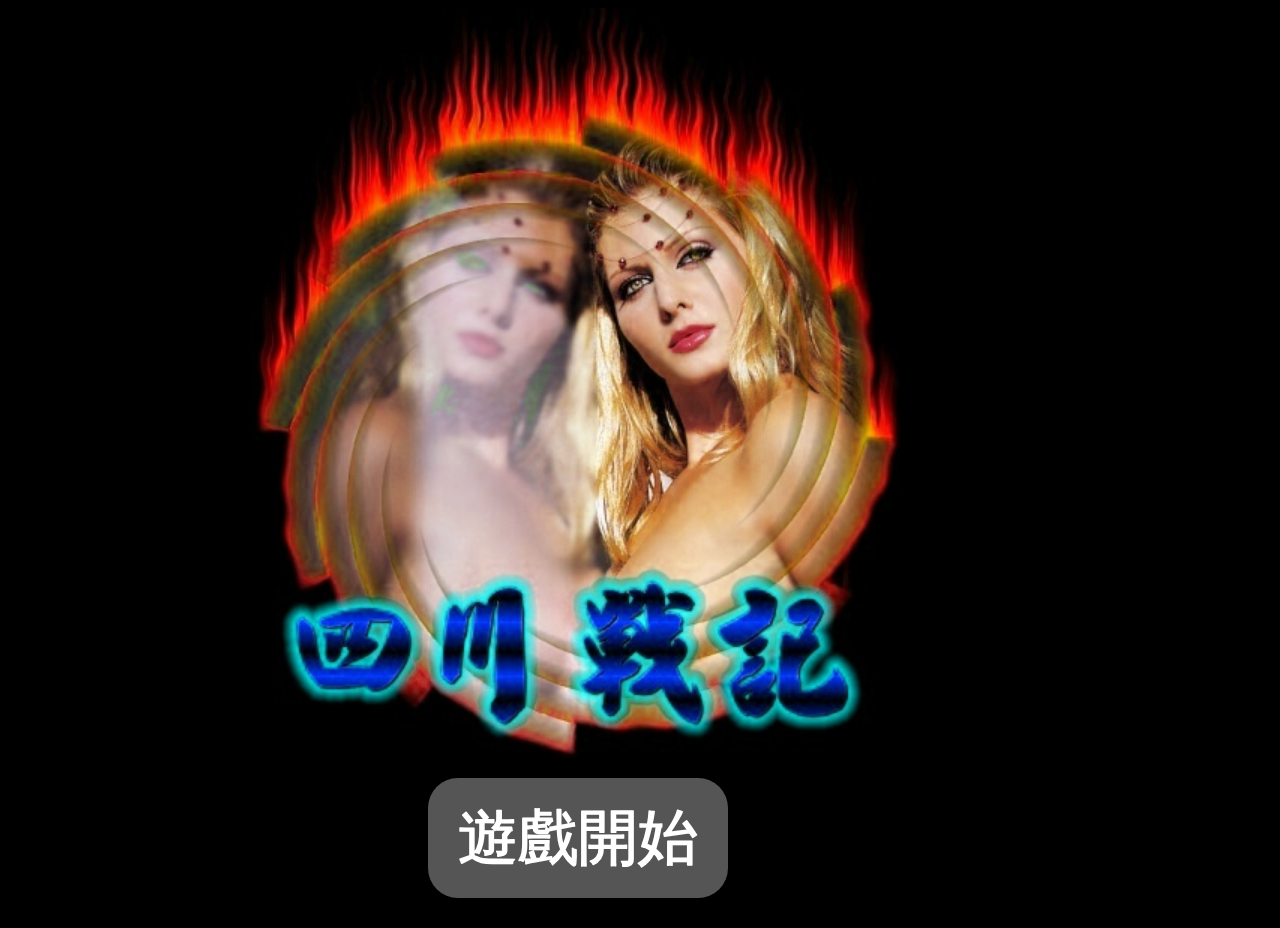
==== main.html @ f57f246c "V1.0.2 修正行動裝置縮放問題" ====
<html>

<head>
	<meta name="viewport" content="width=device-width, initial-scale=1.0, user-scalable=no" />
	<meta charset="UTF-8">
	<title>四川戰記</title>
	<script src="mylibrary.js"></script>
	<script src="color-conversion-algorithms.js"></script>
	<script src="main.js"></script>
	<link rel="stylesheet" href="main.css">
	<link rel="icon">
</head>

<body>
	<svg id="遊戲" width="1140" height="920" viewBox="-90 -120 1140 920">
		<g id="預設" opacity="0">
			<g id="小窗">
				<svg id="信息" x="180" y="100" width="600" height="480" viewBox="-100 -40 200 160">
					<rect x="-98" y="-38" rx="10" ry="10" width="196" height="156" fill="#222" stroke="#777" stroke-width="4" />
					<text fill="#fff" stroke="#fff" stroke-width="0.5" x="0" y="-40" style="text-anchor:start;">
						<tspan x="-90" dy="1.2em"></tspan>
						<tspan x="-90" dy="1.2em"></tspan>
						<tspan x="-90" dy="1.2em"></tspan>
						<tspan x="-90" dy="1.2em"></tspan>
					</text>
				</svg>
				<svg id="確定" x="330" y="420" width="300" height="120" viewBox="-50 -20 100 40">
					<rect x="-50" y="-20" rx="10" ry="10" width="100" height="40" fill="#555" />
					<text x="0" y="2" fill="#fff" stroke="#fff" stroke-width="0.5">確定</text>
				</svg>
			</g>
			<rect id="框線" x="1" y="1" rx="3" ry="3" width="58" height="78" />
			<path id="連線path" stroke-linecap="round" stroke-linejoin="round" fill="none" />
			<mask id="時間條遮蔽">
				<rect id="時間條" x="255" y="-100" width="450" height="40" fill="#fff" />
			</mask>
		</g>
		<svg id="全變圖示" x="-55" y="-100" width="50" height="50" viewBox="-20 -20 40 40">
			<circle r="20" fill="#00000000" />
			<g>
				<path id="半" fill="#fa0" d="M-9.8,-14.76C-13.65,-14.42 -16.8,-14.14 -16.82,-14.14 -16.83,-14.13 -12.87,-10.78 -12.67,-10.63 -12.65,-10.61 -12.68,-10.57 -12.8,-10.41 -14.29,-8.58 -15.39,-6.41 -15.97,-4.15 -16.5,-2.1 -16.64,0.1 -16.36,2.17 -16.12,3.98 -15.55,5.8 -14.73,7.44 -13.59,9.69 -11.9,11.71 -9.87,13.22 -7.91,14.68 -5.67,15.68 -3.3,16.17 -2.96,16.24 -2.86,16.25 -2.86,16.23 -2.86,16.21 -1.32,7.49 -1.31,7.43 -1.3,7.39 -1.32,7.38 -1.53,7.34 -2.43,7.15 -3.35,6.77 -4.14,6.25 -5.41,5.41 -6.41,4.18 -6.96,2.79 -7.22,2.13 -7.38,1.46 -7.46,0.76 -7.5,0.42 -7.5,-0.5 -7.45,-0.84 -7.26,-2.36 -6.74,-3.57 -5.78,-4.78L-5.75,-4.82 -3.65,-3.06C-2.13,-1.79 -1.55,-1.31 -1.54,-1.33 -1.54,-1.35 -1.81,-4.51 -2.15,-8.35 -2.49,-12.18 -2.76,-15.34 -2.76,-15.35 -2.76,-15.37 -2.77,-15.38 -2.79,-15.38 -2.8,-15.38 -5.96,-15.1 -9.8,-14.76" />
				<use xlink:href="#半" transform="rotate(180)" />
				<animateTransform attributeName="transform" type="rotate" from="0" to="0" begin="0s" dur="2s" repeatCount="indefinite" />
			</g>
		</svg>
		<svg id="全變數量svg" x="0" y="-120" width="200" height="80" viewBox="-50 -20 100 40">
			<text x="-50" y="4" fill="#fff" stroke="#fff" stroke-width="0.5" style="text-anchor:start;">0</text>
		</svg>
		<svg id="提示圖示" x="65" y="-100" width="50" height="50" viewBox="-20 -20 40 40">
			<g opacity="0">
				<path id="塊" d="M4.5,-2.81C4.5,-2.81 11.81,-4.97 15,-4.41 18.18,-3.83 19.53,-1.97 19.5,-0 19.53,1.97 18.18,3.83 15,4.41 11.81,4.97 4.5,2.81 4.5,2.81Z" />
				<path id="眼影" d="M-13.3,4.03C-12.31,0.69 -11.75,-2.26 -9.8,-4.15 -7.86,-6.05 -4.98,-6.88 -2.01,-6.99 0.95,-7.1 4.11,-6.28 6.6,-4.94 9.1,-3.6 11.36,-1.81 14.07,0.23 14.07,0.23 9.93,3.83 7.72,5.05 5.5,6.28 3.22,7.27 -0.87,7.19 -4.96,7.11 -8.94,5.78 -13.3,4.03Z" />
				<path id="眼白" d="M-13.36,4.2C-12.22,2.56 -11.53,1.66 -9.69,0.33 -7.86,-1.01 -4.1,-2.07 -1.22,-2.09 1.66,-2.1 3.49,-1.76 5.51,-1.13 7.52,-0.5 9.23,0.34 10.8,1.4 9.73,2.4 8.89,3.12 7.58,4.23 6.27,5.33 4.55,6.63 3.01,7.01 1.47,7.4 -1.34,7.74 -3.46,7.47 -5.59,7.2 -8.71,6.32 -10.36,5.78 -12.02,5.24 -13.36,4.2 -13.36,4.2Z" />
				<mask id="眼白遮罩">
					<use y="-0.2" href="#眼白" fill="#fff" />
				</mask>
				<mask id="反眼白遮罩">
					<rect x="-20" y="-20" width="40" height="40" fill="#fff" />
					<use href="#眼白" fill="#000" />
				</mask>
			</g>
			<circle r="20" fill="#00000000" />
			<g>
				<use href="#塊" fill="#f00" />
				<use href="#塊" fill="#ff0" transform="rotate(60)" />
				<use href="#塊" fill="#0f0" transform="rotate(120)" />
				<use href="#塊" fill="#0ff" transform="rotate(180)" />
				<use href="#塊" fill="#00f" transform="rotate(240)" />
				<use href="#塊" fill="#f0f" transform="rotate(300)" />
				<animateTransform attributeName="transform" type="rotate" from="0" to="0" begin="0s" dur="2s" repeatCount="indefinite" />
			</g>
			<path fill="#111" d="M-11.34,-13.02C-8.4,-14.38 -4.53,-14.32 -0.93,-14.03 2.66,-13.74 6.56,-12.6 9.25,-11.51 11.93,-10.41 15.42,-8.48 15.42,-8.48 15.42,-8.48 11.45,-9.59 8.84,-9.99 6.24,-10.38 2.28,-10.79 -0.23,-10.61 -2.75,-10.43 -5.24,-9.94 -7.22,-8.93 -9.21,-7.91 -11.23,-6.06 -12.7,-5.95 -14.16,-5.83 -15.54,-7.23 -15.55,-8.64 -15.55,-10.06 -14.28,-11.65 -11.34,-13.02Z" />
			<use href="#眼影" fill="#eee" />
			<g mask="url(#眼白遮罩)">
				<g>
					<circle cx="-1.5" cy="-2" r="7" fill="#960" />
					<circle cx="-1.5" cy="-2" r="3.5" fill="#000" />
					<animateMotion path="M0,0" begin="0s" dur="2s" repeatCount="indefinite" />
				</g>
			</g>
			<use href="#眼影" fill="#111" mask="url(#反眼白遮罩)" />
		</svg>
		<svg id="提示數量svg" x="120" y="-120" width="200" height="80" viewBox="-50 -20 100 40">
			<text x="-50" y="4" fill="#fff" stroke="#fff" stroke-width="0.5" style="text-anchor:start;">0</text>
		</svg>
		<svg id="分數svg" x="760" y="-120" width="200" height="80" viewBox="-50 -20 100 40">
			<text x="50" y="4" fill="#fff" stroke="#fff" stroke-width="0.5" style="text-anchor:end;">0</text>
		</svg>
		<g id="牌區"></g>
		<linearGradient gradientUnits="objectBoundingBox" id="彩色">
			<stop offset="0%" stop-color="#f00" />
			<stop offset="16.67%" stop-color="#ff0" />
			<stop offset="33.33%" stop-color="#0f0" />
			<stop offset="50%" stop-color="#0ff" />
			<stop offset="66.67%" stop-color="#00f" />
			<stop offset="83.33%" stop-color="#f0f" />
			<stop offset="100%" stop-color="#f00" />
		</linearGradient>
		<rect x="252" y="-103" width="456" height="46" fill="none" stroke="#ff0" stroke-width="2" />
		<rect x="255" y="-100" width="450" height="40" fill="url(#彩色)" mask="url(#時間條遮蔽)" />
		<g id="連線顯示">
			<use href="#連線path" stroke="#e22" stroke-width="10" />
			<use href="#連線path" stroke="#ed2" stroke-width="4" />
		</g>
		<svg id="關卡svg" x="-55" y="720" width="200" height="80" viewBox="-50 -20 100 40">
			<text x="-50" y="4" fill="#fff" stroke="#fff" stroke-width="0.5" style="text-anchor:start;">Level - 0</text>
		</svg>
	</svg>
	<svg id="主頁" width="1140" height="920" viewBox="-90 -120 1140 920">
		<image id="封面原本" href="封面.jpg" x="153" y="-120" width="654" height="750" />
		<image id="封面反向" href="封面.jpg" x="153" y="-120" width="654" height="750">
			<animate attributeName="opacity" values="0;0;1;1;0" dur="20s" repeatCount="indefinite" />
		</image>
		<svg id="玩" x="330" y="650" width="300" height="120" viewBox="-50 -20 100 40">
			<rect x="-50" y="-20" rx="10" ry="10" width="100" height="40" fill="#555" />
			<text x="0" y="2" fill="#fff" stroke="#fff" stroke-width="0.5">遊戲開始</text>
		</svg>
	</svg>
</body>

</html>
---- main.css ----
body {
	opacity            : 0;
	user-select        : none;
	-moz-user-select   : none;
	-webkit-user-select: none;
	-ms-user-select    : none;
	background-color   : #000;
	position           : absolute;
	left               : 0;
	top                : 0;
}

body>svg {
	position        : absolute;
	left            : 0;
	top             : 0;
}

text {
	stroke-linejoin  : round;
	font-size        : 20px;
	font-family      : Microsoft JhengHei;
	text-anchor      : middle;
	dominant-baseline: middle;
}
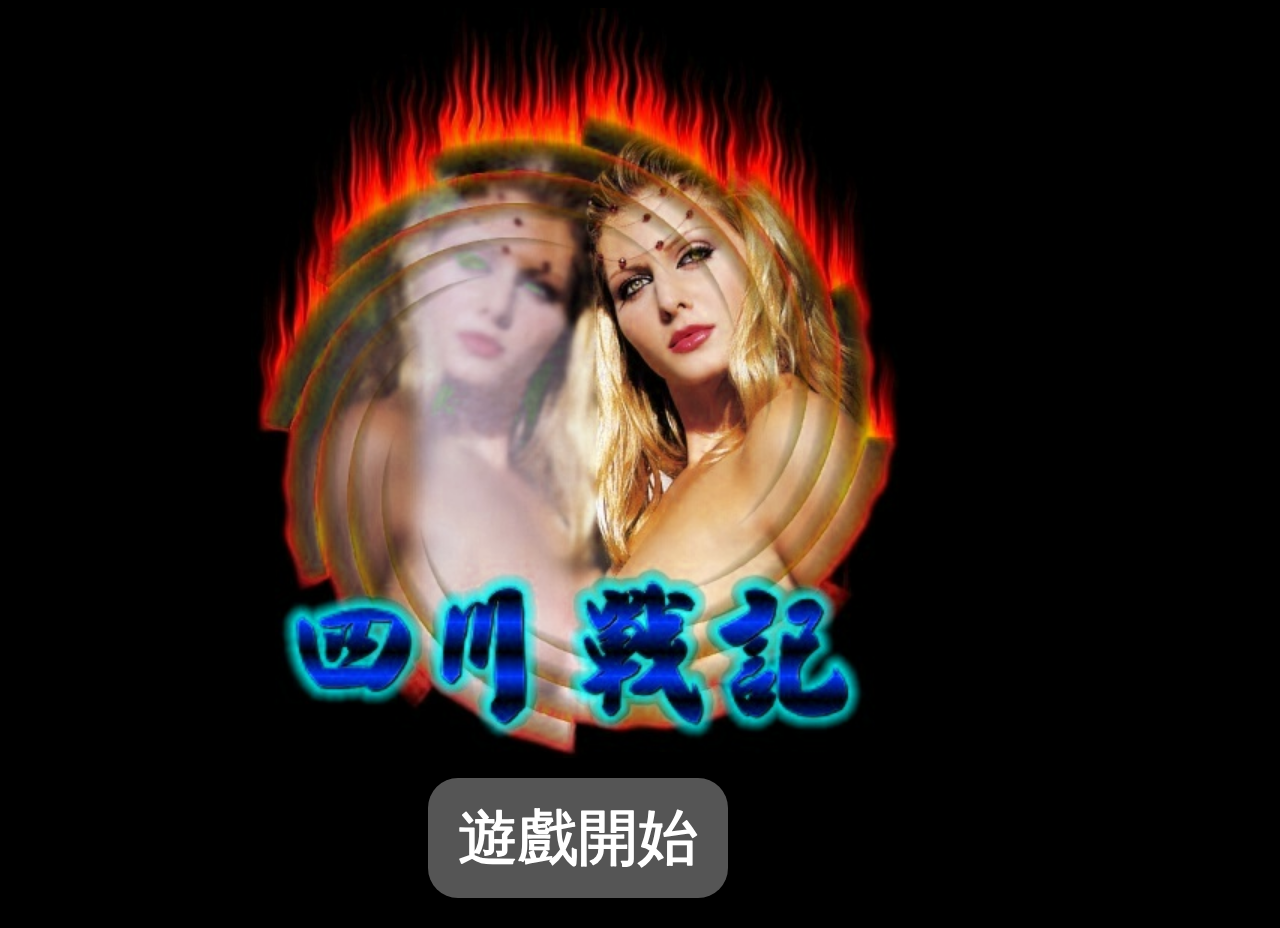
==== commit 9bde15c7: "V1.1.3 優化面板麻將物件 優化封面載入 優化函數庫" ====
--- a/main.html
+++ b/main.html
@@ -5,8 +5,7 @@
 	<meta charset="UTF-8">
 	<title>四川戰記</title>
 	<script src="mylibrary.js"></script>
-	<script src="color-conversion-algorithms.js"></script>
-	<script src="main.js"></script>
+	<script type="module" src="main.js" defer></script>
 	<link rel="stylesheet" href="main.css">
 	<link rel="icon">
 </head>
@@ -29,24 +28,25 @@
 					<text x="0" y="2" fill="#fff" stroke="#fff" stroke-width="0.5">確定</text>
 				</svg>
 			</g>
+			<g id="無"></g>
 			<rect id="框線" x="1" y="1" rx="3" ry="3" width="58" height="78" />
 			<path id="連線path" stroke-linecap="round" stroke-linejoin="round" fill="none" />
 			<mask id="時間條遮蔽">
 				<rect id="時間條" x="255" y="-100" width="450" height="40" fill="#fff" />
 			</mask>
 		</g>
-		<svg id="全變圖示" x="-55" y="-100" width="50" height="50" viewBox="-20 -20 40 40">
-			<circle r="20" fill="#00000000" />
-			<g>
+		<svg x="-55" y="-100" width="50" height="50" viewBox="-20 -20 40 40">
+			<g id="全變圖示">
+				<circle r="23" fill="#00000000" />
 				<path id="半" fill="#fa0" d="M-9.8,-14.76C-13.65,-14.42 -16.8,-14.14 -16.82,-14.14 -16.83,-14.13 -12.87,-10.78 -12.67,-10.63 -12.65,-10.61 -12.68,-10.57 -12.8,-10.41 -14.29,-8.58 -15.39,-6.41 -15.97,-4.15 -16.5,-2.1 -16.64,0.1 -16.36,2.17 -16.12,3.98 -15.55,5.8 -14.73,7.44 -13.59,9.69 -11.9,11.71 -9.87,13.22 -7.91,14.68 -5.67,15.68 -3.3,16.17 -2.96,16.24 -2.86,16.25 -2.86,16.23 -2.86,16.21 -1.32,7.49 -1.31,7.43 -1.3,7.39 -1.32,7.38 -1.53,7.34 -2.43,7.15 -3.35,6.77 -4.14,6.25 -5.41,5.41 -6.41,4.18 -6.96,2.79 -7.22,2.13 -7.38,1.46 -7.46,0.76 -7.5,0.42 -7.5,-0.5 -7.45,-0.84 -7.26,-2.36 -6.74,-3.57 -5.78,-4.78L-5.75,-4.82 -3.65,-3.06C-2.13,-1.79 -1.55,-1.31 -1.54,-1.33 -1.54,-1.35 -1.81,-4.51 -2.15,-8.35 -2.49,-12.18 -2.76,-15.34 -2.76,-15.35 -2.76,-15.37 -2.77,-15.38 -2.79,-15.38 -2.8,-15.38 -5.96,-15.1 -9.8,-14.76" />
 				<use xlink:href="#半" transform="rotate(180)" />
-				<animateTransform attributeName="transform" type="rotate" from="0" to="0" begin="0s" dur="2s" repeatCount="indefinite" />
+				<animateTransform attributeName="transform" type="rotate" from="0" to="360" begin="全變圖示.mouseenter" end="全變圖示.mouseleave" dur="2s" repeatCount="indefinite" />
 			</g>
 		</svg>
-		<svg id="全變數量svg" x="0" y="-120" width="200" height="80" viewBox="-50 -20 100 40">
+		<svg id="全變svg" x="0" y="-120" width="200" height="80" viewBox="-50 -20 100 40">
 			<text x="-50" y="4" fill="#fff" stroke="#fff" stroke-width="0.5" style="text-anchor:start;">0</text>
 		</svg>
-		<svg id="提示圖示" x="65" y="-100" width="50" height="50" viewBox="-20 -20 40 40">
+		<svg x="65" y="-100" width="50" height="50" viewBox="-20 -20 40 40">
 			<g opacity="0">
 				<path id="塊" d="M4.5,-2.81C4.5,-2.81 11.81,-4.97 15,-4.41 18.18,-3.83 19.53,-1.97 19.5,-0 19.53,1.97 18.18,3.83 15,4.41 11.81,4.97 4.5,2.81 4.5,2.81Z" />
 				<path id="眼影" d="M-13.3,4.03C-12.31,0.69 -11.75,-2.26 -9.8,-4.15 -7.86,-6.05 -4.98,-6.88 -2.01,-6.99 0.95,-7.1 4.11,-6.28 6.6,-4.94 9.1,-3.6 11.36,-1.81 14.07,0.23 14.07,0.23 9.93,3.83 7.72,5.05 5.5,6.28 3.22,7.27 -0.87,7.19 -4.96,7.11 -8.94,5.78 -13.3,4.03Z" />
@@ -59,28 +59,30 @@
 					<use href="#眼白" fill="#000" />
 				</mask>
 			</g>
-			<circle r="20" fill="#00000000" />
-			<g>
-				<use href="#塊" fill="#f00" />
-				<use href="#塊" fill="#ff0" transform="rotate(60)" />
-				<use href="#塊" fill="#0f0" transform="rotate(120)" />
-				<use href="#塊" fill="#0ff" transform="rotate(180)" />
-				<use href="#塊" fill="#00f" transform="rotate(240)" />
-				<use href="#塊" fill="#f0f" transform="rotate(300)" />
-				<animateTransform attributeName="transform" type="rotate" from="0" to="0" begin="0s" dur="2s" repeatCount="indefinite" />
+			<g id="提示圖示">
+				<circle r="20" fill="#00000000" />
+				<g>
+					<use href="#塊" fill="#f00" />
+					<use href="#塊" fill="#ff0" transform="rotate(60)" />
+					<use href="#塊" fill="#0f0" transform="rotate(120)" />
+					<use href="#塊" fill="#0ff" transform="rotate(180)" />
+					<use href="#塊" fill="#00f" transform="rotate(240)" />
+					<use href="#塊" fill="#f0f" transform="rotate(300)" />
+					<animateTransform attributeName="transform" type="rotate" from="0" to="360" begin="提示圖示.mouseenter" end="提示圖示.mouseleave" dur="2s" repeatCount="indefinite" />
+				</g>
+				<path fill="#222" d="M-11.34,-13.02C-8.4,-14.38 -4.53,-14.32 -0.93,-14.03 2.66,-13.74 6.56,-12.6 9.25,-11.51 11.93,-10.41 15.42,-8.48 15.42,-8.48 15.42,-8.48 11.45,-9.59 8.84,-9.99 6.24,-10.38 2.28,-10.79 -0.23,-10.61 -2.75,-10.43 -5.24,-9.94 -7.22,-8.93 -9.21,-7.91 -11.23,-6.06 -12.7,-5.95 -14.16,-5.83 -15.54,-7.23 -15.55,-8.64 -15.55,-10.06 -14.28,-11.65 -11.34,-13.02Z" />
+				<use href="#眼影" fill="#eee" />
+				<g mask="url(#眼白遮罩)">
+					<g>
+						<circle cx="-1.5" cy="-2" r="7" fill="#960" />
+						<circle cx="-1.5" cy="-2" r="3.5" fill="#222" />
+						<animateMotion path="M0,0 -4,0 0,0 4,0 0,0" begin="提示圖示.mouseenter" end="提示圖示.mouseleave" dur="2s" repeatCount="indefinite" />
+					</g>
+				</g>
+				<use href="#眼影" fill="#222" mask="url(#反眼白遮罩)" />
 			</g>
-			<path fill="#111" d="M-11.34,-13.02C-8.4,-14.38 -4.53,-14.32 -0.93,-14.03 2.66,-13.74 6.56,-12.6 9.25,-11.51 11.93,-10.41 15.42,-8.48 15.42,-8.48 15.42,-8.48 11.45,-9.59 8.84,-9.99 6.24,-10.38 2.28,-10.79 -0.23,-10.61 -2.75,-10.43 -5.24,-9.94 -7.22,-8.93 -9.21,-7.91 -11.23,-6.06 -12.7,-5.95 -14.16,-5.83 -15.54,-7.23 -15.55,-8.64 -15.55,-10.06 -14.28,-11.65 -11.34,-13.02Z" />
-			<use href="#眼影" fill="#eee" />
-			<g mask="url(#眼白遮罩)">
-				<g>
-					<circle cx="-1.5" cy="-2" r="7" fill="#960" />
-					<circle cx="-1.5" cy="-2" r="3.5" fill="#000" />
-					<animateMotion path="M0,0" begin="0s" dur="2s" repeatCount="indefinite" />
-				</g>
-			</g>
-			<use href="#眼影" fill="#111" mask="url(#反眼白遮罩)" />
 		</svg>
-		<svg id="提示數量svg" x="120" y="-120" width="200" height="80" viewBox="-50 -20 100 40">
+		<svg id="提示svg" x="120" y="-120" width="200" height="80" viewBox="-50 -20 100 40">
 			<text x="-50" y="4" fill="#fff" stroke="#fff" stroke-width="0.5" style="text-anchor:start;">0</text>
 		</svg>
 		<svg id="分數svg" x="760" y="-120" width="200" height="80" viewBox="-50 -20 100 40">
--- a/main.css
+++ b/main.css
@@ -11,9 +11,9 @@
 }
 
 body>svg {
-	position        : absolute;
-	left            : 0;
-	top             : 0;
+	position: absolute;
+	left    : 0;
+	top     : 0;
 }
 
 text {
@@ -22,4 +22,26 @@
 	font-family      : Microsoft JhengHei;
 	text-anchor      : middle;
 	dominant-baseline: middle;
+}
+
+#牌區>g {
+	transform: translate(calc(var(--x) * 60px), calc(var(--y) * 80px));
+}
+
+#牌區>g>.move,
+#牌區>g>.rect {
+	fill: none;
+}
+
+#牌區>g:hover>.move {
+	fill: #00bf0055;
+}
+
+#牌區>g>.rect.see {
+	fill: #ff7f0055;
+}
+
+#牌區>g>.rect.lock,
+#牌區>g>.rect.lock.see {
+	fill: #7f00ff55;
 }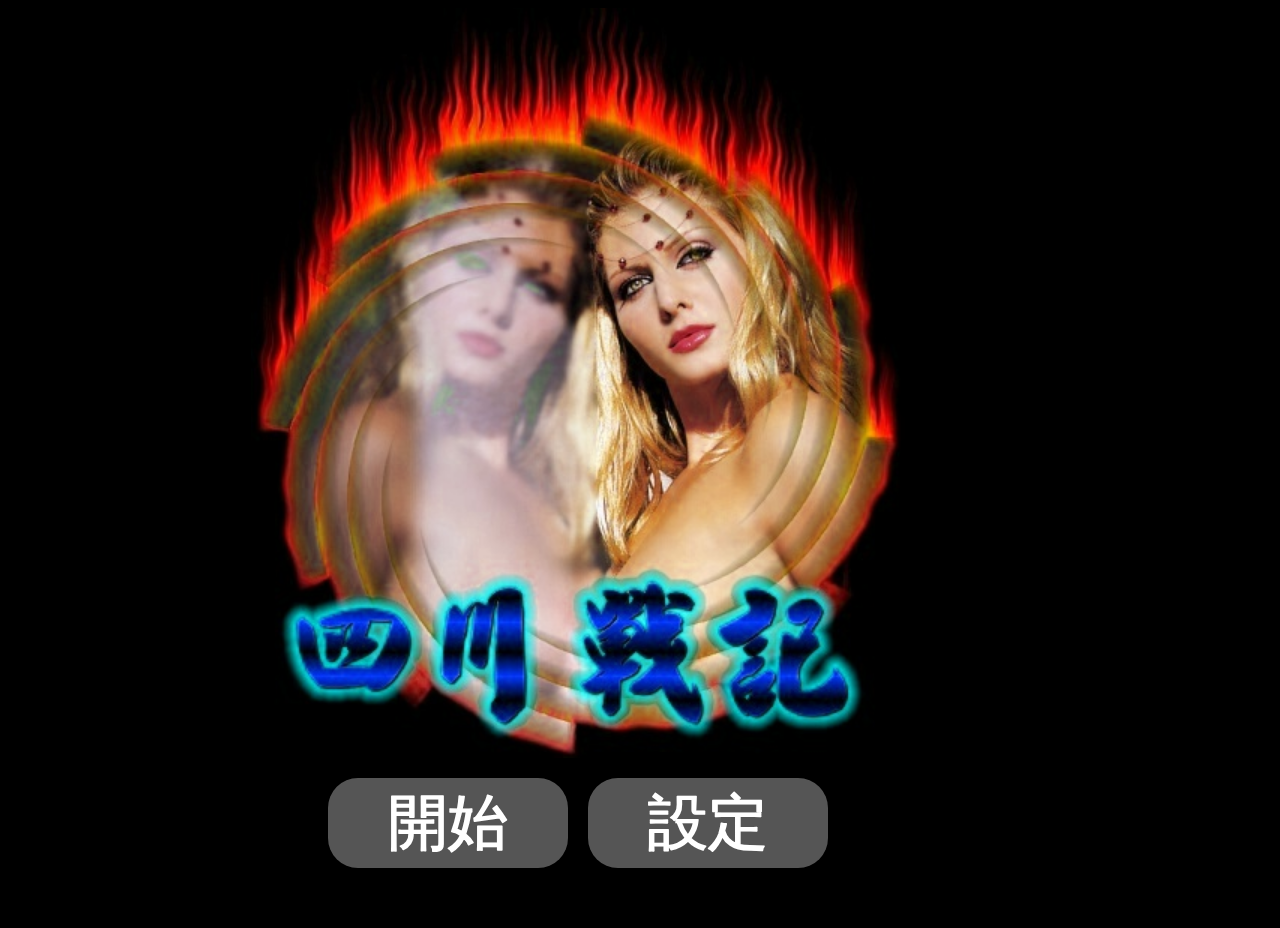
==== commit 2178aa07: "V1.4.0 新增設定頁面 新增設定音效音量 優化隨機 優化麻將的css" ====
--- a/main.html
+++ b/main.html
@@ -23,8 +23,8 @@
 						<tspan x="-90" dy="1.2em"></tspan>
 					</text>
 				</svg>
-				<svg id="確定" x="330" y="420" width="300" height="120" viewBox="-50 -20 100 40">
-					<rect x="-50" y="-20" rx="10" ry="10" width="100" height="40" fill="#555" />
+				<svg id="確定" x="360" y="420" width="240" height="90" viewBox="-40 -15 80 30">
+					<rect x="-40" y="-15" rx="10" ry="10" width="80" height="30" fill="#555" />
 					<text x="0" y="2" fill="#fff" stroke="#fff" stroke-width="0.5">確定</text>
 				</svg>
 			</g>
@@ -39,7 +39,7 @@
 			<g id="全變圖示">
 				<circle r="23" fill="#00000000" />
 				<path id="半" fill="#fa0" d="M-9.8,-14.76C-13.65,-14.42 -16.8,-14.14 -16.82,-14.14 -16.83,-14.13 -12.87,-10.78 -12.67,-10.63 -12.65,-10.61 -12.68,-10.57 -12.8,-10.41 -14.29,-8.58 -15.39,-6.41 -15.97,-4.15 -16.5,-2.1 -16.64,0.1 -16.36,2.17 -16.12,3.98 -15.55,5.8 -14.73,7.44 -13.59,9.69 -11.9,11.71 -9.87,13.22 -7.91,14.68 -5.67,15.68 -3.3,16.17 -2.96,16.24 -2.86,16.25 -2.86,16.23 -2.86,16.21 -1.32,7.49 -1.31,7.43 -1.3,7.39 -1.32,7.38 -1.53,7.34 -2.43,7.15 -3.35,6.77 -4.14,6.25 -5.41,5.41 -6.41,4.18 -6.96,2.79 -7.22,2.13 -7.38,1.46 -7.46,0.76 -7.5,0.42 -7.5,-0.5 -7.45,-0.84 -7.26,-2.36 -6.74,-3.57 -5.78,-4.78L-5.75,-4.82 -3.65,-3.06C-2.13,-1.79 -1.55,-1.31 -1.54,-1.33 -1.54,-1.35 -1.81,-4.51 -2.15,-8.35 -2.49,-12.18 -2.76,-15.34 -2.76,-15.35 -2.76,-15.37 -2.77,-15.38 -2.79,-15.38 -2.8,-15.38 -5.96,-15.1 -9.8,-14.76" />
-				<use xlink:href="#半" transform="rotate(180)" />
+				<use href="#半" transform="rotate(180)" />
 				<animateTransform attributeName="transform" type="rotate" from="0" to="360" begin="全變圖示.mouseenter" end="全變圖示.mouseleave" dur="2s" repeatCount="indefinite" />
 			</g>
 		</svg>
@@ -108,14 +108,35 @@
 			<text x="-50" y="4" fill="#fff" stroke="#fff" stroke-width="0.5" style="text-anchor:start;">Level - 0</text>
 		</svg>
 	</svg>
+	<svg id="設定" width="1140" height="920" viewBox="-90 -120 1140 920">
+		<svg x="20" y="00" width="240" height="90" viewBox="-40 -15 80 30">
+			<text x="0" y="2" fill="#fff" stroke="#fff" stroke-width="0.5">音效</text>
+		</svg>
+		<svg id="音效拉條" x="230" y="10" width="500" height="70" viewBox="0 -10 500 70">
+			<rect x="0" y="-10" width="500" height="90" fill="#00000000" />
+			<rect x="0" y="17.5" width="500" height="15" rx="7.5" ry="7.5" fill="#777" />
+			<circle id="音效拉桿" cx="250" cy="25" r="25" fill="#48b" />
+		</svg>
+		<svg x="700" y="00" width="240" height="90" viewBox="-40 -15 80 30">
+			<text id="音效數值" x="0" y="2" fill="#fff" stroke="#fff" stroke-width="0.5">50%</text>
+		</svg>
+		<svg id="設定確定" x="360" y="650" width="240" height="90" viewBox="-40 -15 80 30">
+			<rect x="-40" y="-15" rx="10" ry="10" width="80" height="30" fill="#555" />
+			<text x="0" y="2" fill="#fff" stroke="#fff" stroke-width="0.5">確定</text>
+		</svg>
+	</svg>
 	<svg id="主頁" width="1140" height="920" viewBox="-90 -120 1140 920">
 		<image id="封面原本" href="封面.jpg" x="153" y="-120" width="654" height="750" />
 		<image id="封面反向" href="封面.jpg" x="153" y="-120" width="654" height="750">
 			<animate attributeName="opacity" values="0;0;1;1;0" dur="20s" repeatCount="indefinite" />
 		</image>
-		<svg id="玩" x="330" y="650" width="300" height="120" viewBox="-50 -20 100 40">
-			<rect x="-50" y="-20" rx="10" ry="10" width="100" height="40" fill="#555" />
-			<text x="0" y="2" fill="#fff" stroke="#fff" stroke-width="0.5">遊戲開始</text>
+		<svg id="玩" x="230" y="650" width="240" height="90" viewBox="-40 -15 80 30">
+			<rect x="-40" y="-15" rx="10" ry="10" width="80" height="30" fill="#555" />
+			<text x="0" y="2" fill="#fff" stroke="#fff" stroke-width="0.5">開始</text>
+		</svg>
+		<svg id="改" x="490" y="650" width="240" height="90" viewBox="-40 -15 80 30">
+			<rect x="-40" y="-15" rx="10" ry="10" width="80" height="30" fill="#555" />
+			<text x="0" y="2" fill="#fff" stroke="#fff" stroke-width="0.5">設定</text>
 		</svg>
 	</svg>
 </body>
--- a/main.css
+++ b/main.css
@@ -1,31 +1,35 @@
 body {
-	opacity            : 0;
-	user-select        : none;
-	-moz-user-select   : none;
+	opacity: 0;
+	user-select: none;
+	-moz-user-select: none;
 	-webkit-user-select: none;
-	-ms-user-select    : none;
-	background-color   : #000;
-	position           : absolute;
-	left               : 0;
-	top                : 0;
+	-ms-user-select: none;
+	background-color: #000;
+	position: absolute;
+	left: 0;
+	top: 0;
 }
 
 body>svg {
 	position: absolute;
-	left    : 0;
-	top     : 0;
+	left: 0;
+	top: 0;
 }
 
 text {
-	stroke-linejoin  : round;
-	font-size        : 20px;
-	font-family      : Microsoft JhengHei;
-	text-anchor      : middle;
+	stroke-linejoin: round;
+	font-size: 20px;
+	font-family: Microsoft JhengHei;
+	text-anchor: middle;
 	dominant-baseline: middle;
 }
 
 #牌區>g {
 	transform: translate(calc(var(--x) * 60px), calc(var(--y) * 80px));
+}
+
+#牌區>g.hide {
+	opacity: 0;
 }
 
 #牌區>g>.move,
